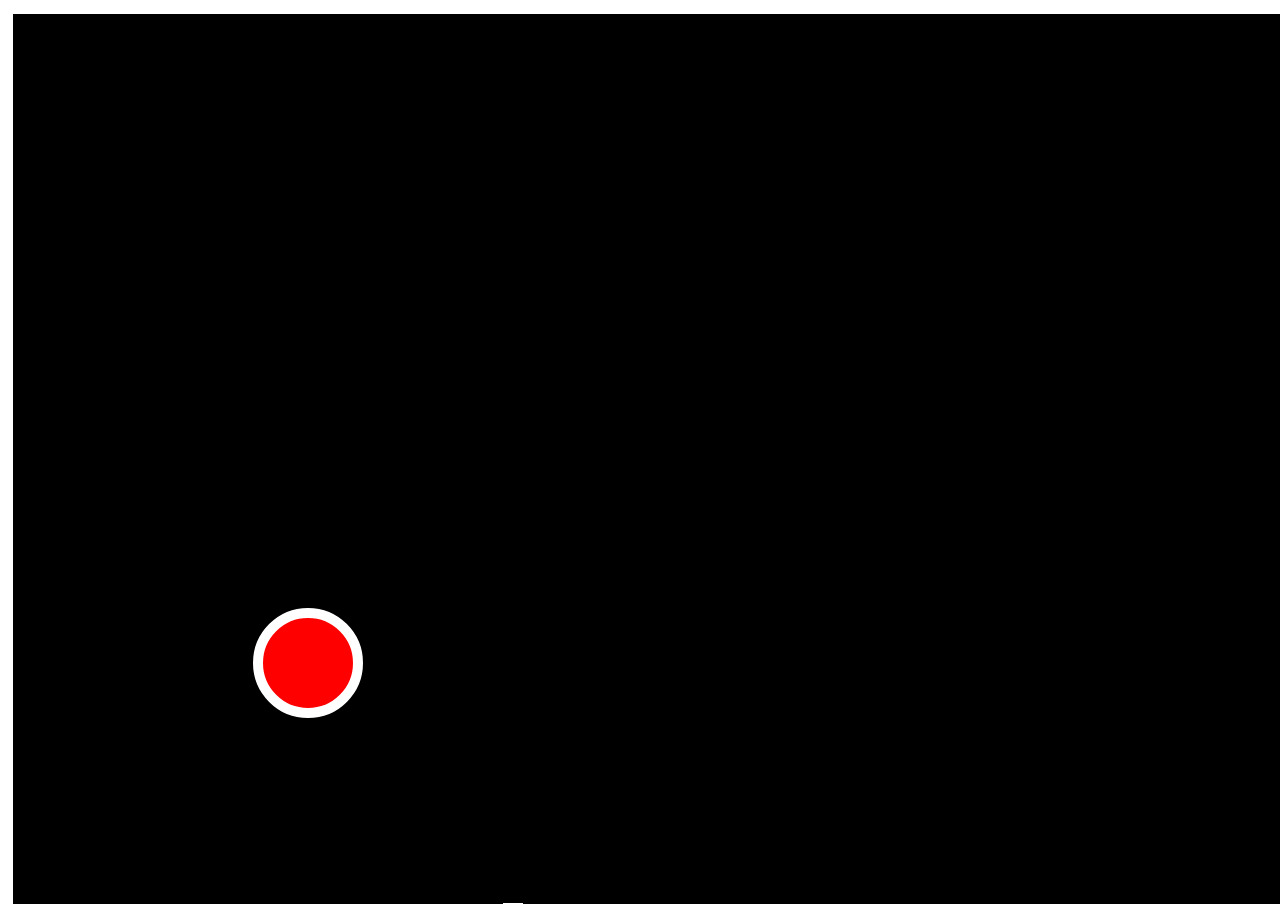
==== index.html @ 7f01741b "Add files via upload" ====
<!DOCTYPE html>
<html>
<head>
    <title>Circle Jump</title>
    <link href="./style.css" rel"stylesheet">
</head>
<body>
    <canvas id="canv">
    <script src="time.js"></script>
    <script src="scripts.js"></script>
    </canvas>
<script>
    "use strict"

    let mouseIsDown = false;
    document.addEventListener("mousedown", mouseDown);
    document.addEventListener("mouseup", mouseUp);

    function mouseDown(){
        mouseIsDown = true;
    }

    function mouseUp(){
        mouseIsDown = false;
    }


    let canvas = document.querySelector("#canv");
    let ctx = canvas.getContext("2d");

    let circles = []

    let x = 300;
    let y = 300;
    let r = 50;
    let s = 0;
    let e = Math.PI*2;
    let c = "black";
    let max = 1;
    canvas.width = window.innerWidth;
    canvas.height = window.innerHeight;
    for(let i = 0; i < max; i++){
        let toAdd = {};
        toAdd.x = x;
        toAdd.y = y;
        toAdd.r = r;
        toAdd.s = s;
        toAdd.e = e;
        toAdd.c = c;
        circles.push(toAdd)
    }

    let rectangles = []

    let recX = 500;
    let recY = 900;
    let offsetX = 50;
    let width = 10;
    let height = 50;
    let color = "brown";

    for(let i = 0; i < max; i++){
        let toAdd2 = {};
        toAdd2.recX = recX;
        toAdd2.recY = recY;
        toAdd2.width = width;
        toAdd2.height = height;
        toAdd2.color = color;
        rectangles.push(toAdd2)
    }





    function tick(){
        update()
        draw()
    }
    function update(){
        let i = 0
        for(let circle of circles) {
            circle.c = "red";
            if(mouseIsDown){ 
                if(circle.y == 700)
                {
                    circle.c = "green";
                    if(circle.x == 850)
                    {
                        circle.c = "green";
                    }
                    else{
                        circle.x +=5;
                    }
                }
                else{
                    circle.c = "green";
                    circle.y -= 5;
                }
            }
            else{
                if(circle.y == 900){
                    circle.c = "red";
                }
                else{
                    circle.c = "red";
                    circle.y += 5;
                }
            }
            i++;
        }
    }
    function draw(){
        ctx.fillStyle = "black"
        ctx.strokeStyle = "white"
        ctx.lineWidth = 10

        ctx.fillRect(0, 0, ctx.canvas.width, ctx.canvas.height);
        ctx.strokeRect(0, 1, ctx.canvas.width, ctx.canvas.height);
        let i = 0;
        for(let circle of circles) {
            let circle = circles[i];
            ctx.fillStyle = circle.c
            ctx.strokeStyle = "white"
            ctx.beginPath()
            ctx.arc(
                circle.x,
                circle.y,
                circle.r,
                circle.s,
                circle.e
            )
            ctx.fill();
            ctx.stroke();
            i++;
        }
        let j = 0;
        for(let rectangle of rectangles) {
            let rectangle = rectangles[j];
            ctx.fillStyle = rectangle.color
            ctx.strokeStyle = "white"
            ctx.beginPath()
            ctx.rect(
                rectangle.recX,
                rectangle.recY,
                rectangle.width,
                rectangle.height,
            )
            ctx.fill();
            ctx.stroke();
            j++;
        }
        Time.timePassed += Time.secondsBetweenFrame;
        
    }
    setInterval(tick, Time.millisecondsBetweenFrames)
    </script>
</body>
</html>
---- style.css ----
*{
    margin:0;
    overflow: hidden;
  }
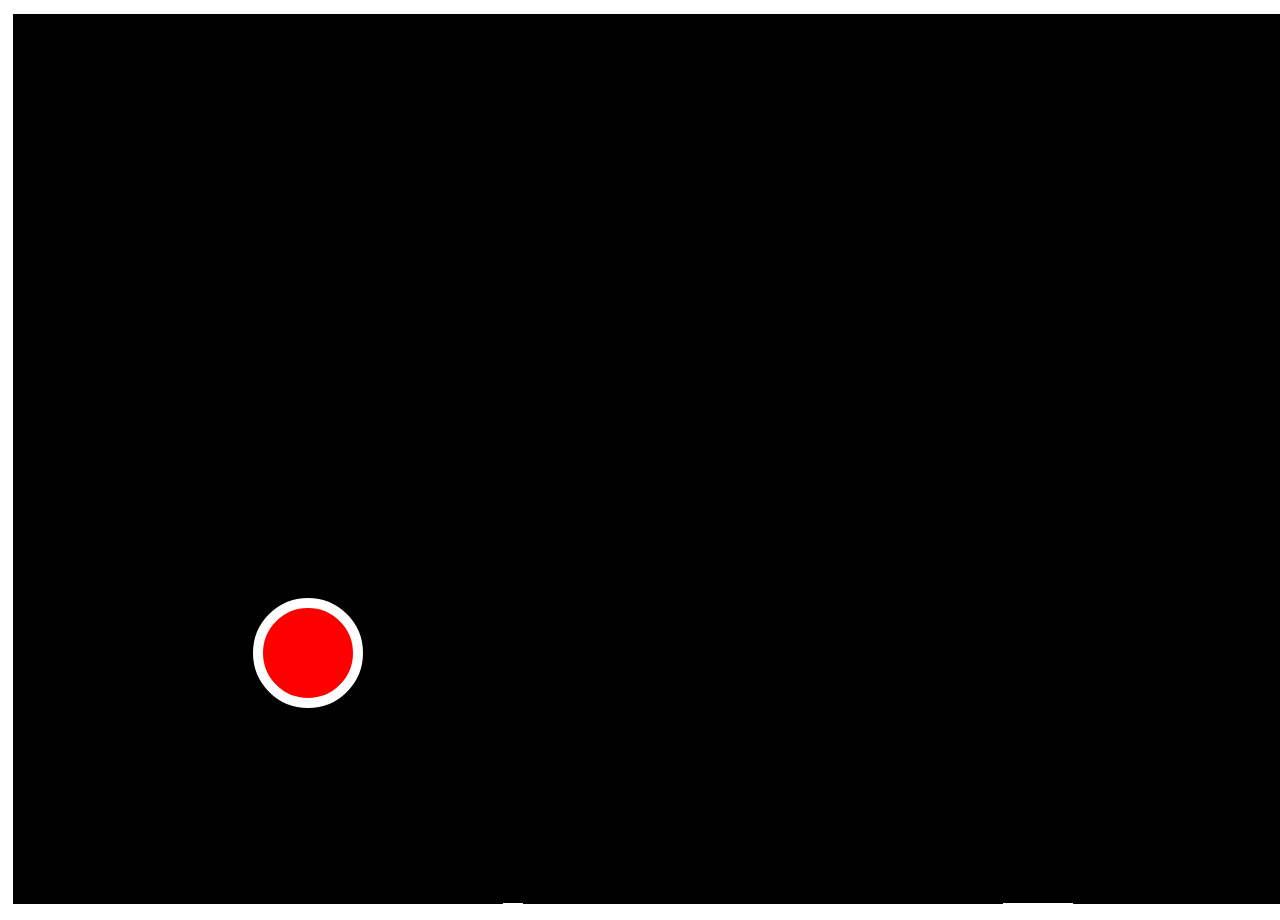
==== commit 31d84777: "Update index.html" ====
--- a/index.html
+++ b/index.html
@@ -13,8 +13,14 @@
     "use strict"
 
     let mouseIsDown = false;
+    let aisPressed = false;
+    let sisPressed = true;
     document.addEventListener("mousedown", mouseDown);
     document.addEventListener("mouseup", mouseUp);
+    document.addEventListener("keydown", logKey);
+    document.addEventListener("keyup", logKey2);
+    document.addEventListener("keydown", logKey3);
+    document.addEventListener("keyup", logKey4);
 
     function mouseDown(){
         mouseIsDown = true;
@@ -22,6 +28,22 @@
 
     function mouseUp(){
         mouseIsDown = false;
+    }
+
+    function logKey(a){
+        aisPressed = true;
+    }
+
+    function logKey2(a){
+        aisPressed = false;
+    }
+    
+    function logKey3(s){
+        sisPressed = true;
+    }
+    
+    function logKey4(s){
+        sisPressed = false;
     }
 
 
@@ -58,20 +80,57 @@
     let width = 10;
     let height = 50;
     let color = "brown";
-
-    for(let i = 0; i < max; i++){
+    let max2 = 4;
+
+    for(let i = 0; i < max2; i++){
         let toAdd2 = {};
+        if(i == 1){
         toAdd2.recX = recX;
         toAdd2.recY = recY;
         toAdd2.width = width;
         toAdd2.height = height;
         toAdd2.color = color;
         rectangles.push(toAdd2)
-    }
-
-
-
-
+        }
+        if(i == 2){
+        toAdd2.recX = recX + 1000;
+        toAdd2.recY = recY;
+        toAdd2.width = width + 50;
+        toAdd2.height = height + 50;
+        toAdd2.color = "grey";
+        rectangles.push(toAdd2)
+        }
+        if(i == 3){
+        toAdd2.recX = recX + 500;
+        toAdd2.recY = recY;
+        toAdd2.width = width + 50;
+        toAdd2.height = height;
+        toAdd2.color = color;
+        rectangles.push(toAdd2)
+        }
+    }
+
+    let bullets = []
+
+    let recX2 = 0;
+    let recY2 = 0;
+    let offsetX2 = 50;
+    let width2 = 100;
+    let height2 = 30;
+    let color2 = "red";
+    let max3 = 1;
+
+    function uploadBullet(){
+        for(let i = 0; i < max3; i++){
+            let toAdd3 = {}
+            toAdd3.recX = circle.x + 50;
+            toAdd3.recY = circle.y + 50;
+            toAdd3.width = width2;
+            toAdd3.height = height3;
+            toAdd3.color = color2;
+            bullets.push(toAdd3)
+        }
+    }
 
     function tick(){
         update()
@@ -82,20 +141,34 @@
         for(let circle of circles) {
             circle.c = "red";
             if(mouseIsDown){ 
-                if(circle.y == 700)
+                if(circle.y == 1000)
                 {
                     circle.c = "green";
-                    if(circle.x == 850)
+                    
+                    if(circle.x == 1650)
                     {
                         circle.c = "green";
                     }
                     else{
+                        if(aisPressed == true){
+                            circle.x -= 5;
+                        } 
+                        else{
                         circle.x +=5;
+                        }
                     }
                 }
                 else{
                     circle.c = "green";
                     circle.y -= 5;
+                    if(aisPressed == true){
+                        circle.c = "blue"
+                        circle.x -= 5;
+                    }
+                    else{
+                        circle.c = "green"
+                        circle.x += 5;
+                    }
                 }
             }
             else{
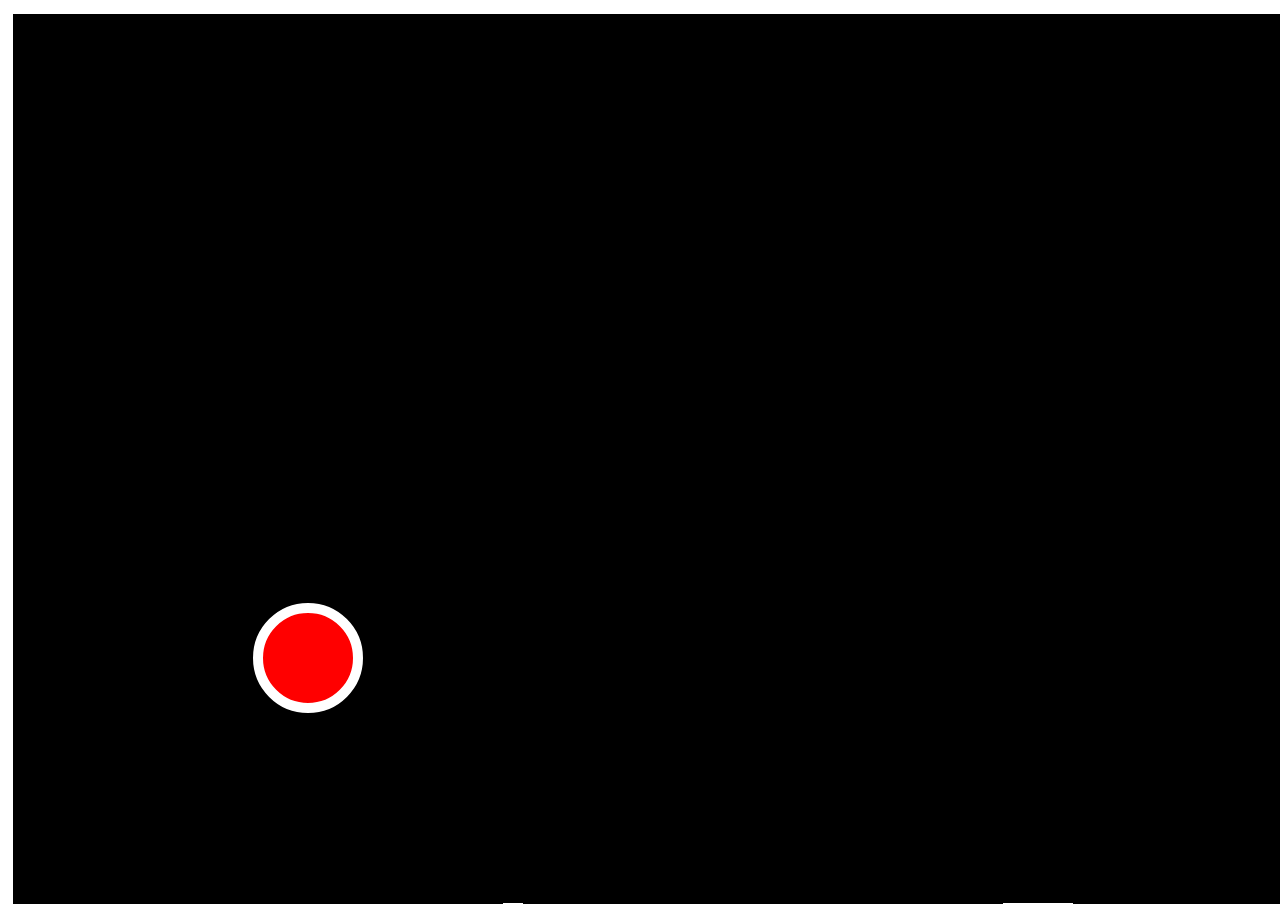
==== commit bdbe9723: "tuned up the bullet, added prototype of a gameobject for the circle" ====
--- a/index.html
+++ b/index.html
@@ -8,6 +8,7 @@
     <canvas id="canv">
     <script src="time.js"></script>
     <script src="scripts.js"></script>
+    <script src="Component.js"></script>
     </canvas>
 <script>
     "use strict"
@@ -123,14 +124,15 @@
     function uploadBullet(){
         for(let i = 0; i < max3; i++){
             let toAdd3 = {}
-            toAdd3.recX = circle.x + 50;
-            toAdd3.recY = circle.y + 50;
-            toAdd3.width = width2;
-            toAdd3.height = height3;
-            toAdd3.color = color2;
+            toAdd3.recX2 = 300;
+            toAdd3.recY2 = 300;
+            toAdd3.width2 = width2;
+            toAdd3.height2 = height2;
+            toAdd3.color2 = color2;
             bullets.push(toAdd3)
         }
     }
+    
 
     function tick(){
         update()
@@ -141,46 +143,86 @@
         for(let circle of circles) {
             circle.c = "red";
             if(mouseIsDown){ 
-                if(circle.y == 1000)
+                if(circle.y == 500)
                 {
                     circle.c = "green";
-                    
                     if(circle.x == 1650)
                     {
                         circle.c = "green";
                     }
                     else{
-                        if(aisPressed == true){
-                            circle.x -= 5;
-                        } 
-                        else{
                         circle.x +=5;
                         }
-                    }
                 }
                 else{
                     circle.c = "green";
-                    circle.y -= 5;
-                    if(aisPressed == true){
-                        circle.c = "blue"
+                    if(circle.x == 1650)
+                    {
+                        circle.y -= 5;
+                    }
+                    else{
+                        circle.y -= 5;
+                        circle.x += 5;
+                    }
+                }
+            }
+            else if(aisPressed){
+                if(circle.y == 500)
+                {
+                    circle.c = "blue";
+                    if(circle.x == 100)
+                    {
+                        circle.c = "blue";
+                    }
+                    else{
+                        circle.x -=5;
+                    }
+                }
+                else
+                {
+                    circle.c = "blue";
+                    if(circle.x == 100)
+                    {
+                        circle.c = "blue";
+                        circle.y -= 5;
+                    }
+                    else
+                    {
+                        circle.c = "blue";
+                        circle.y -= 5;
                         circle.x -= 5;
                     }
-                    else{
-                        circle.c = "green"
-                        circle.x += 5;
-                    }
                 }
             }
             else{
-                if(circle.y == 900){
                     circle.c = "red";
-                }
-                else{
-                    circle.c = "red";
-                    circle.y += 5;
-                }
+                    if(circle.y == 900)
+                    {
+                        circle.c = "red";
+                    }
+                    else
+                    {
+                        circle.y += 5;
+                    }
             }
             i++;
+        }
+        let j = 0;
+        for(let bullet of bullets){
+        if(sisPressed){
+            if(bullet.recX2 == 300)
+            {
+                while(bullet.recX2 != 1650){
+                bullet.recX2 += 10;
+                }
+            }
+            else if(bullet.recX2 == 1650)
+            {
+                while(bullet.recX2 != 300){
+                    bullet.recX2 -= 10;
+                }
+            }
+        }
         }
     }
     function draw(){
@@ -223,6 +265,22 @@
             ctx.stroke();
             j++;
         }
+        let k = 0;
+        for(let bullet of bullets) {
+            let bullet = bullets[k];
+            ctx.fillStyle = bullet.color2;
+            ctx.strokeStyle = "white"
+            ctx.beginPath()
+            ctx.rect(
+                bullet.recX2,
+                bullet.recY2,
+                bullet.width2,
+                bullet.height2
+            )
+            ctx.fill();
+            ctx.stroke();
+            k++;
+        }
         Time.timePassed += Time.secondsBetweenFrame;
         
     }
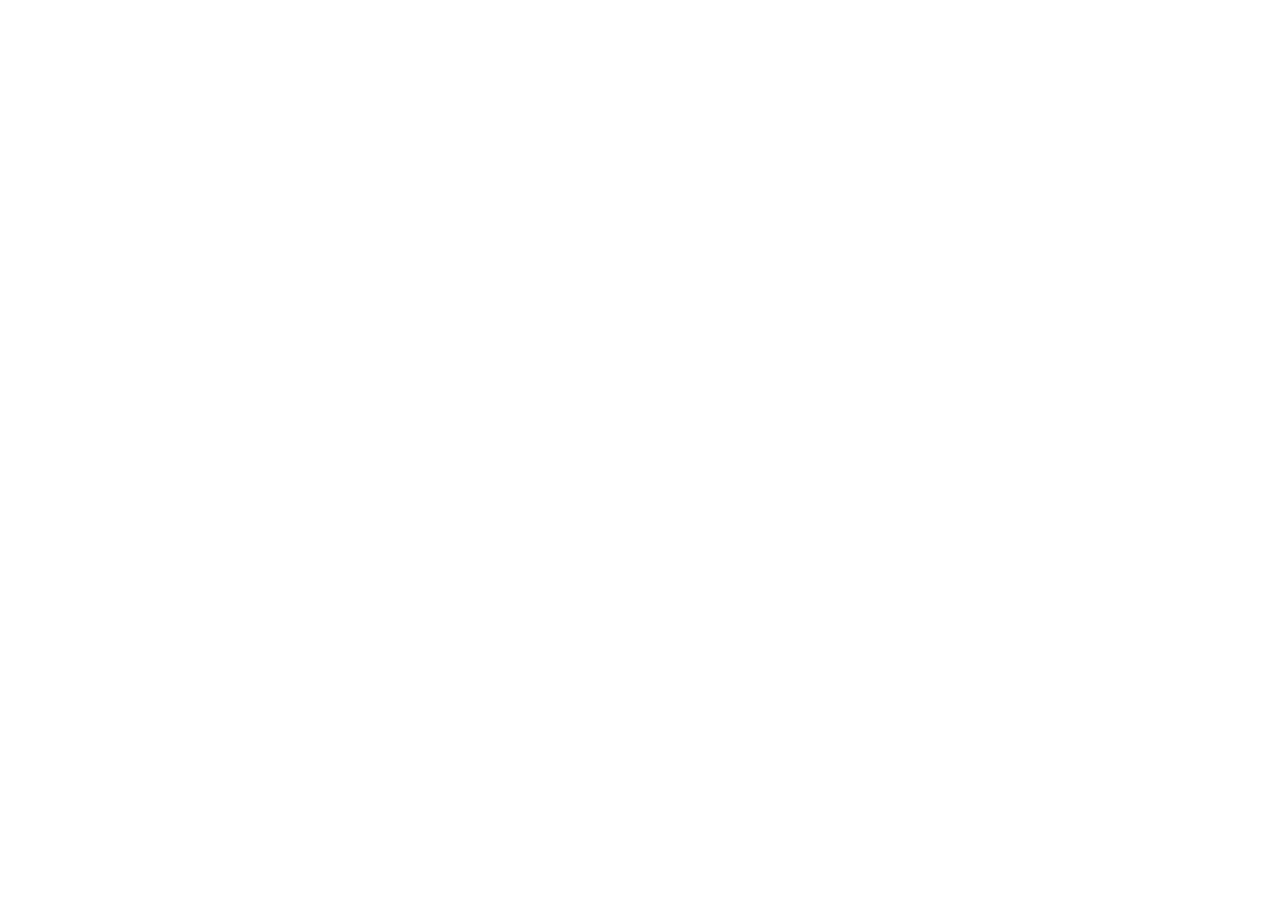
==== commit 94e70d82: "added gameobject prototype(currently broken)" ====
--- a/index.html
+++ b/index.html
@@ -9,6 +9,10 @@
     <script src="time.js"></script>
     <script src="scripts.js"></script>
     <script src="Component.js"></script>
+    <script src="GameObject.js"></script>
+    <script src="CircleDrawComponent.js"></script>
+    <script src="CircleUpdateComponent.js"></script>
+    <script src="CircleGameObject.js"></script>
     </canvas>
 <script>
     "use strict"
@@ -48,29 +52,19 @@
     }
 
 
-    let canvas = document.querySelector("#canv");
-    let ctx = canvas.getContext("2d");
+    let { canvas, ctx } = getCanvas();
 
     let circles = []
 
-    let x = 300;
-    let y = 300;
-    let r = 50;
-    let s = 0;
-    let e = Math.PI*2;
-    let c = "black";
-    let max = 1;
-    canvas.width = window.innerWidth;
-    canvas.height = window.innerHeight;
     for(let i = 0; i < max; i++){
-        let toAdd = {};
-        toAdd.x = x;
-        toAdd.y = y;
-        toAdd.r = r;
-        toAdd.s = s;
-        toAdd.e = e;
-        toAdd.c = c;
-        circles.push(toAdd)
+        let x = 300;
+        let y = 300;
+        let r = 50;
+        let s = 0;
+        let e = Math.PI*2;
+        let c = "black";
+        let max = 1;
+        circles.push(new CircleGameObject(x,y,r,s,e,c))
     }
 
     let rectangles = []
@@ -137,75 +131,12 @@
     function tick(){
         update()
         draw()
+        Time.timePassed += Time.secondsBetweenFrame;
     }
     function update(){
         let i = 0
         for(let circle of circles) {
-            circle.c = "red";
-            if(mouseIsDown){ 
-                if(circle.y == 500)
-                {
-                    circle.c = "green";
-                    if(circle.x == 1650)
-                    {
-                        circle.c = "green";
-                    }
-                    else{
-                        circle.x +=5;
-                        }
-                }
-                else{
-                    circle.c = "green";
-                    if(circle.x == 1650)
-                    {
-                        circle.y -= 5;
-                    }
-                    else{
-                        circle.y -= 5;
-                        circle.x += 5;
-                    }
-                }
-            }
-            else if(aisPressed){
-                if(circle.y == 500)
-                {
-                    circle.c = "blue";
-                    if(circle.x == 100)
-                    {
-                        circle.c = "blue";
-                    }
-                    else{
-                        circle.x -=5;
-                    }
-                }
-                else
-                {
-                    circle.c = "blue";
-                    if(circle.x == 100)
-                    {
-                        circle.c = "blue";
-                        circle.y -= 5;
-                    }
-                    else
-                    {
-                        circle.c = "blue";
-                        circle.y -= 5;
-                        circle.x -= 5;
-                    }
-                }
-            }
-            else{
-                    circle.c = "red";
-                    if(circle.y == 900)
-                    {
-                        circle.c = "red";
-                    }
-                    else
-                    {
-                        circle.y += 5;
-                    }
-            }
-            i++;
+            circle.update();
         }
         let j = 0;
         for(let bullet of bullets){
@@ -234,20 +165,7 @@
         ctx.strokeRect(0, 1, ctx.canvas.width, ctx.canvas.height);
         let i = 0;
         for(let circle of circles) {
-            let circle = circles[i];
-            ctx.fillStyle = circle.c
-            ctx.strokeStyle = "white"
-            ctx.beginPath()
-            ctx.arc(
-                circle.x,
-                circle.y,
-                circle.r,
-                circle.s,
-                circle.e
-            )
-            ctx.fill();
-            ctx.stroke();
-            i++;
+            circle.draw(ctx);
         }
         let j = 0;
         for(let rectangle of rectangles) {
